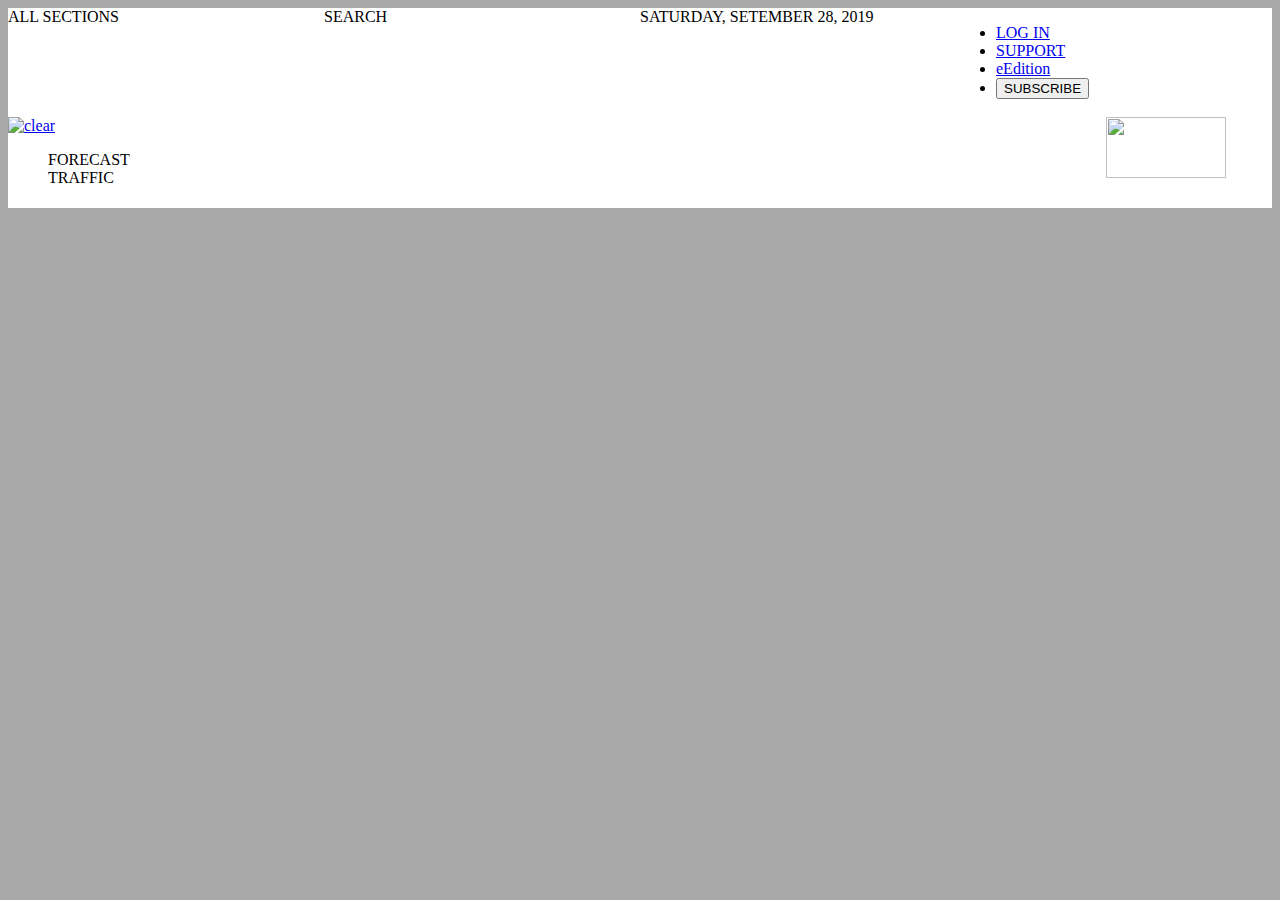
==== index.html @ 0737d084 "added header" ====
<!DOCTYPE html>
<html>
  <head>
    <link rel="stylesheet" href="docs/trib.css">
    <title>
      StarTribune.com: News, weather, sports from Minneapolis, St. Paul and Minnesota
    </title>
  </head>
  <body>
    <header>
      <div class="main_dropdown">
        ALL SECTIONS
        <div class="main_cntnt">
        </div>
      </div>
      <div class="search">
        SEARCH
      </div>
      <div class="date"> SATURDAY, SETEMBER 28, 2019</div>
      <div class="login-menu">
        <ul>
          <li><a href="https://auth.startribune.com/saml/module.php/core/loginuserpass.php?AuthState=_46382da7d12ff20a2f6ca9ea6a25956b2e34f6e2d6%3Ahttps%3A%2F%2Fauth.startribune.com%2Fsaml%2Fsaml2%2Fidp%2FSSOService.php%3Fspentityid%3Dhttps%253A%252F%252Fwww.startribune.com%252Flogin%26cookieTime%3D1569705324">LOG IN</a></li>
          <li><a href="http://www.startribune.com/feedback/">SUPPORT</a></li>
          <li><a href="http://www.startribune.com/eedition/">eEdition</a></li>
          <li><button type="button" name="button">SUBSCRIBE</button></li>
        </ul>
      </div>
      <div class="weather">
        <a href="http://www.startribune.com/weather/">
          <img src="http://di.stimg.co/weather_clear.png" alt="clear">
        </a>
        <ul>
          <li>FORECAST</li>
          <li>TRAFFIC</li>
        </ul>
      </div>
      <div class="banner">
        <a class="logo_link" href="http://www.startribune.com/">
        Star Tribune </a>
      </div>
      <div class="ad_link">
        <a href="http://googleads.g.doubleclick.net/pcs/click?xai=[base64]&amp;sig=Cg0ArKJSzPcwLQS6f0P5&amp;adurl=http://offers.startribune.com/subscribe/signup/&amp;nm=7&amp;nx=73&amp;ny=-11&amp;mb=2&amp;clkt=150">
           <img src="https://tpc.googlesyndication.com/simgad/15814933817233087202" border="0" width="120" height="61" alt="" class="img_ad"></a>
      </div>
      <nav>
      </nav>
    </header>
    <section class="left">

    </section>
    <article class="headline">

    </article>
    <section class="right">

    </section>
    <footer></footer>

  </body>
</html>
---- docs/trib.css ----
body {
  display: grid;
  grid-template-columns: 1fr 1fr 1fr;
  background-color: darkgray;
}
header {
  background-color: white;
  grid-column: 1/4;
  display: grid;
  grid-template-columns: 1fr 1fr 1fr 1fr;
  height: 200px;
}

.banner {
  position: relative;
  grid-column: 2/4;
}
.banner .logo_link {
  position: absolute;
  left: 90px;
  width: 450px;
  height: 66px;
  background-position: center;
  color: transparent;
  display: block;
  background-size: cover;
  background-image: url(https://upload.wikimedia.org/wikipedia/commons/5/5d/Star_Tribune_Logo.svg);
}
.ad_link {
  position: relative;
  grid-column-start: 4;
}

.ad_link a {
  position: absolute;
  left: 150px;
}

.weather {
  position: relative;
  grid-column-start: 1;
  grid-column-end: 1;
}

.weather img {
  height: 60px;
}

.weather ul {
  list-style: none;
}
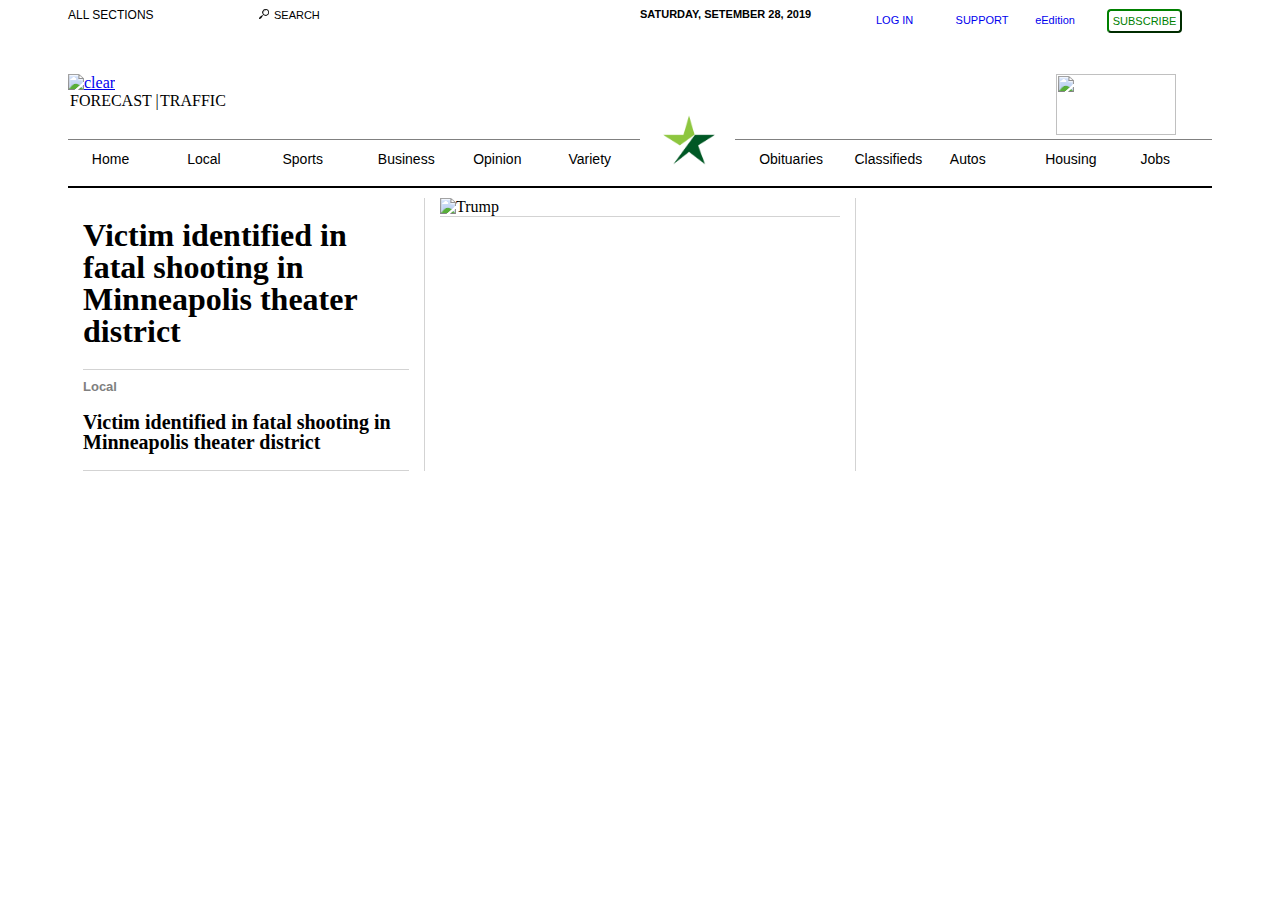
==== commit 797eebb9: "commiting current state of index.html and trib.css" ====
--- a/index.html
+++ b/index.html
@@ -9,15 +9,34 @@
   <body>
     <header>
       <div class="main_dropdown">
-        ALL SECTIONS
+         ALL SECTIONS
         <div class="main_cntnt">
+          RECENTLY VISITED
+          <ul>
+            <li><a href="#">Support</a></li>
+            <li><a href="#">EEditon</a></li>
+            <li><a href="#">Weather</a></li>
+            <li><a href="http://www.startribune.com/">Home</a></li>
+            <li><a href="http://www.startribune.com/local/">Local</a></li>
+            <li><a href="http://www.startribune.com/sports/">Sports</a></li>
+            <li><a href="http://www.startribune.com/business/">Business</a></li>
+            <li><a href="http://www.startribune.com/opinion/">Opinion</a></li>
+            <li><a href="http://www.startribune.com/variety/">Variety</a></li>
+            <li><a href="#">Politics</a></li>
+            <li><a href="#">Nation</a></li>
+            <li><a href="#">World</a></li>
+            <li><a href="#">Science</a></li>
+            <li><a href="#">Weather</a></li>
+            <li><a href="#">Traffic</a></li>
+          </ul>
+
         </div>
       </div>
       <div class="search">
-        SEARCH
+        <p><img src="docs/glass.png" alt="spyglass">SEARCH</p>
       </div>
       <div class="date"> SATURDAY, SETEMBER 28, 2019</div>
-      <div class="login-menu">
+      <div class="login_menu">
         <ul>
           <li><a href="https://auth.startribune.com/saml/module.php/core/loginuserpass.php?AuthState=_46382da7d12ff20a2f6ca9ea6a25956b2e34f6e2d6%3Ahttps%3A%2F%2Fauth.startribune.com%2Fsaml%2Fsaml2%2Fidp%2FSSOService.php%3Fspentityid%3Dhttps%253A%252F%252Fwww.startribune.com%252Flogin%26cookieTime%3D1569705324">LOG IN</a></li>
           <li><a href="http://www.startribune.com/feedback/">SUPPORT</a></li>
@@ -30,8 +49,8 @@
           <img src="http://di.stimg.co/weather_clear.png" alt="clear">
         </a>
         <ul>
-          <li>FORECAST</li>
-          <li>TRAFFIC</li>
+          <li>FORECAST |</li>
+          <li> TRAFFIC</li>
         </ul>
       </div>
       <div class="banner">
@@ -43,16 +62,35 @@
            <img src="https://tpc.googlesyndication.com/simgad/15814933817233087202" border="0" width="120" height="61" alt="" class="img_ad"></a>
       </div>
       <nav>
+        <div class="nav_elem"> <a href="http://www.startribune.com/">Home</a></div>
+        <div class="nav_elem"><a href="http://www.startribune.com/local/">Local</a></div>
+        <div class="nav_elem"><a href="http://www.startribune.com/sports/">Sports</a></div>
+        <div class="nav_elem"><a href="http://www.startribune.com/business/">Business</a></div>
+        <div class="nav_elem"><a href="http://www.startribune.com/opinion/">Opinion</a></div>
+        <div class="nav_elem"><a href="http://www.startribune.com/variety/">Variety</a></div>
+        <div class="nav_img"><img src="docs/31Xmvr6VK8L.png" alt="star"></div>
+        <div class="nav_elem"><a href="http://www.startribune.com/obituaries/">Obituaries</a></div>
+        <div class="nav_elem"><a href="http://www.startribune.com/classifieds/">Classifieds</a></div>
+        <div class="nav_elem"><a href="http://www.startribune.com/autos/">Autos</a></div>
+        <div class="nav_elem"><a href="http://www.startribune.com/housing/">Housing</a></div>
+        <div class="nav_elem"><a href="http://www.startribune.com/jobs/">Jobs</a></div>
       </nav>
     </header>
     <section class="left">
-
+      <article>
+        <h1> <a href="http://www.startribune.com/no-arrests-men-found-shot-dead-in-minneapolis-theater-district-st-paul/561697072/">Victim identified in fatal shooting in Minneapolis theater district</a> </h1>
+      </article>
+      <article>
+        <div class="location"> <a href="http://www.startribune.com/local/">Local</a> </div>
+        <h3> <a href="http://www.startribune.com/no-arrests-men-found-shot-dead-in-minneapolis-theater-district-st-paul/561697072/">Victim identified in fatal shooting in Minneapolis theater district</a> </h1>
+      </article>
     </section>
-    <article class="headline">
-
-    </article>
+    <section class="center">
+      <article class="headline">
+        <img src="http://stmedia.stimg.co/TRUMP_42539751.JPG?h=244&w=396&fit=crop&bg=999&crop=faces" alt="Trump">
+      </article>
+    </section>
     <section class="right">
-
     </section>
     <footer></footer>
 
--- a/docs/trib.css
+++ b/docs/trib.css
@@ -1,15 +1,121 @@
 
 body {
   display: grid;
-  grid-template-columns: 1fr 1fr 1fr;
-  background-color: darkgray;
+  grid-template-columns: minmax(0, 60px) minmax(0, 1fr) minmax(430px, 1fr) minmax(0, 1fr) minmax(0, 60px) ;
+  background-color: white;
 }
 header {
   background-color: white;
-  grid-column: 1/4;
+  grid-column: 2/5;
   display: grid;
   grid-template-columns: 1fr 1fr 1fr 1fr;
-  height: 200px;
+  height: 180px;
+}
+
+.main_dropdown {
+  position: relative;
+  font-family: "Benton Sans",Helvetica,Arial,sans-serif;
+  font-size: 12px;
+  width: 100px;
+  height: 20px;
+}
+
+.main_cntnt {
+  display: none;
+  position: absolute;
+  color: black;
+  width: 150px;
+  z-index: 1;
+}
+
+.main_cntnt ul {
+  display: grid;
+  grid-template-columns: 1fr;
+  list-style-type: none;
+  padding: 0px 5px;
+  margin: 5px 0px;
+}
+
+.main_cntnt li a {
+  display: block;
+  text-decoration: none;
+  color: black;
+  font-family: "Benton Sans",Helvetica,Arial,sans-serif;
+  font-size: 15px;
+  padding: 5px 0px;
+  margin: 0px 0px;
+}
+
+.main_cntnt li a:hover {
+  background-color: limegreen;
+  color: white;
+}
+
+.main_dropdown:hover {
+  position: relative;
+  color: gray;
+}
+
+.main_dropdown:hover .main_cntnt{
+  display: block;
+  background-color: white;
+  position: relative;
+}
+
+.search {
+  position: relative;
+  font-size: 11px;
+  font-family: "Benton Sans",Helvetica,Arial,sans-serif;
+}
+
+.search p {
+  position: absolute;
+  left: -100px;
+  top: -10px;
+}
+
+.search img {
+  height: 10px;
+  margin: 0px 5px;
+}
+
+.date {
+  font-family: "Benton Sans",Helvetica,Arial,sans-serif;
+  font-size: 11px;
+  font-weight: bold;
+}
+.login_menu {
+  position: relative;
+}
+.login_menu ul {
+  position: absolute;
+  top: -10px;
+  left: -100px;
+  display: grid;
+  grid-template-columns: 1fr 1fr 1fr 1fr;
+  list-style-type: none;
+}
+.login_menu li a {
+  display: block;
+  width: 38px;
+  text-decoration: none;
+  font-family: "Benton Sans",Helvetica,Arial,sans-serif;
+  font-size: 11px;
+  margin: 0px 10px;
+}
+
+.login_menu button {
+  background-color: white;
+  border-color: green;
+  color: green;
+  padding: 4px 4px;
+  text-align: center;
+  text-decoration: none;
+  display: block;
+  font-size: 11px;
+  margin: -5px 2px;
+  cursor: pointer;
+  border-radius: 4px;
 }
 
 .banner {
@@ -27,15 +133,6 @@
   background-size: cover;
   background-image: url(https://upload.wikimedia.org/wikipedia/commons/5/5d/Star_Tribune_Logo.svg);
 }
-.ad_link {
-  position: relative;
-  grid-column-start: 4;
-}
-
-.ad_link a {
-  position: absolute;
-  left: 150px;
-}
 
 .weather {
   position: relative;
@@ -44,9 +141,129 @@
 }
 
 .weather img {
-  height: 60px;
+  height: 50px;
 }
 
 .weather ul {
-  list-style: none;
-}
+  margin-top: 0px;
+  position: absolute;
+  left: -38px;
+  display: grid;
+  grid-template-columns: 1fr 1fr 1fr 1fr;
+  list-style-type: none;
+}
+.weather li {
+  display: block;
+  width: 90px;
+}
+
+.ad_link {
+  position: relative;
+}
+
+.ad_link a {
+  position: absolute;
+  display: block;
+  left: 130px;
+}
+
+nav {
+  position: relative;
+  grid-column: 1/5;
+  display: grid;
+  grid-template-columns:  1fr 1fr 1fr 1fr 1fr 1fr 1fr 1fr 1fr 1fr 1fr 1fr;
+
+}
+
+nav .nav_elem {
+  border-top: gray solid 1px;
+  border-bottom: black solid 2px;
+  position: relative;
+  vertical-align: bottom;
+  font-family: "Benton Sans",Helvetica,Arial,sans-serif;
+  font-size: 14px;
+  display: block;
+}
+
+nav .nav_elem a {
+  color: black;
+  position: absolute;
+  top:25%;
+  left: 25%;
+  text-decoration: none;
+}
+
+nav .nav_img {
+  border-bottom: black solid 2px;
+}
+
+nav .nav_img img{
+  color: black;
+  position: absolute;
+  top:-25px;
+  left: 52%;
+  height: 52px;
+}
+
+.left {
+  margin-top: 10px;
+  grid-column-start: 2;
+  background-color: white;
+  border-right: lightgray solid 1px;
+}
+
+.center {
+  margin-top: 10px;
+  grid-column-start: 3;
+  background-color: white;
+}
+
+.right {
+  margin-top: 10px;
+  grid-column-start: 4;
+  background-color: white;
+  border-left: lightgray solid 1px;
+}
+
+article {
+  border-bottom: lightgray solid 1px;
+  margin: 0px 15px;
+}
+
+article h1 a {
+  display: block;
+  color: black;
+  text-decoration: none;
+  font-style: normal;
+  font-weight: bold;
+  font-family: "Whitman Display Condensed Bold",Georgia,Times,serif;
+  font-size: 32px;
+  line-height: 100%;
+}
+
+article a {
+  text-decoration: none;
+}
+
+article h3 a {
+  display: block;
+  color: black;
+  font-style: normal;
+  font-weight: bold;
+  font-family: "Whitman Display Condensed Bold",Georgia,Times,serif;
+  font-size: 20px;
+  line-height: 100%;
+}
+
+article .location a {
+  display: block;
+  color: gray;
+  font-style: normal;
+  font-weight: bold;
+  font-family: "Benton Sans",Helvetica,Arial,sans-serif;
+  font-size: 13px;
+  line-height: 100%;
+  margin-top: 10px;
+  margin-bottom: 0px;
+  padding-bottom: 0px;
+}
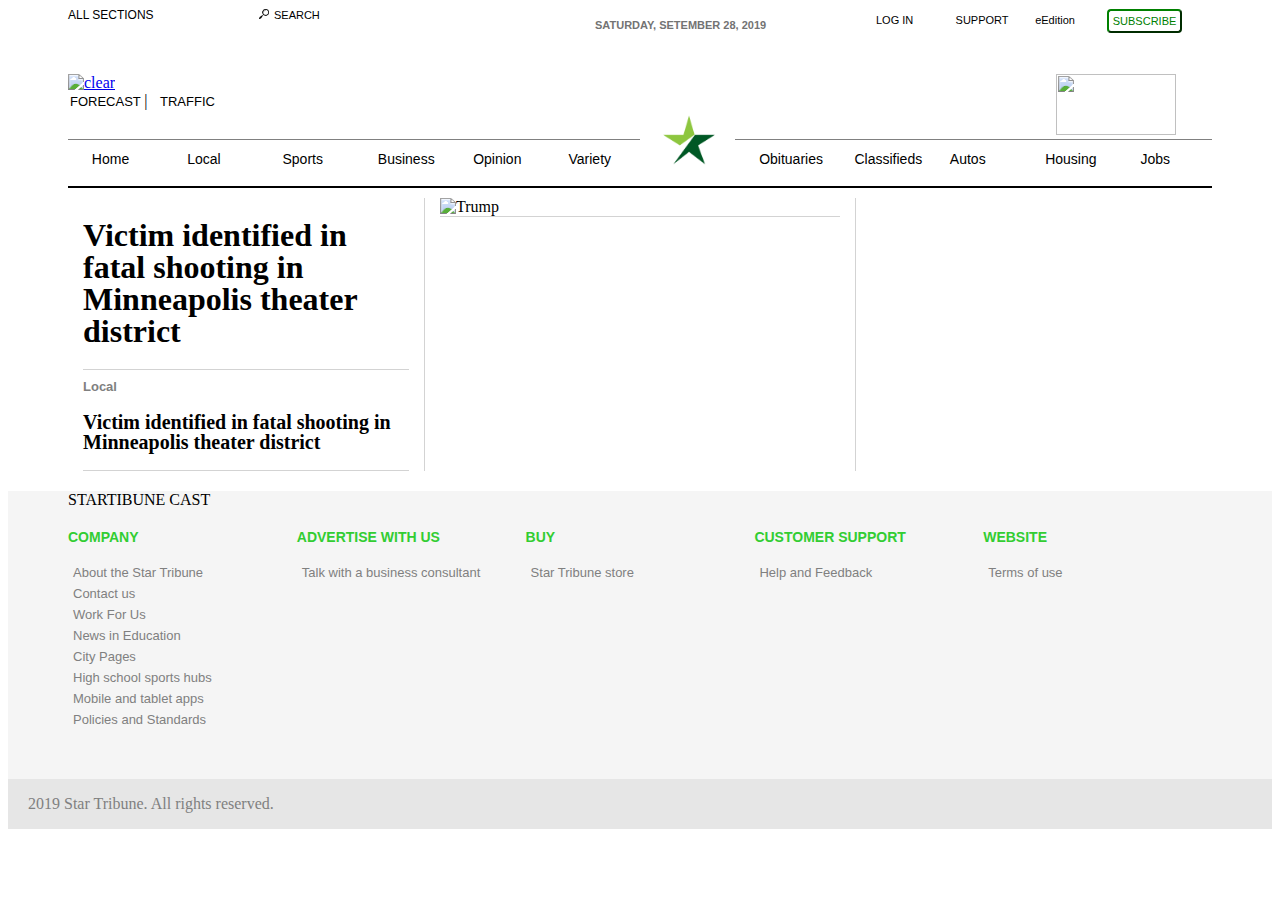
==== commit 5d4aa49d: "uploading changes to index.html and trib.css" ====
--- a/index.html
+++ b/index.html
@@ -35,7 +35,7 @@
       <div class="search">
         <p><img src="docs/glass.png" alt="spyglass">SEARCH</p>
       </div>
-      <div class="date"> SATURDAY, SETEMBER 28, 2019</div>
+      <div class="date"> <p>SATURDAY, SETEMBER 28, 2019</p> </div>
       <div class="login_menu">
         <ul>
           <li><a href="https://auth.startribune.com/saml/module.php/core/loginuserpass.php?AuthState=_46382da7d12ff20a2f6ca9ea6a25956b2e34f6e2d6%3Ahttps%3A%2F%2Fauth.startribune.com%2Fsaml%2Fsaml2%2Fidp%2FSSOService.php%3Fspentityid%3Dhttps%253A%252F%252Fwww.startribune.com%252Flogin%26cookieTime%3D1569705324">LOG IN</a></li>
@@ -49,8 +49,8 @@
           <img src="http://di.stimg.co/weather_clear.png" alt="clear">
         </a>
         <ul>
-          <li>FORECAST |</li>
-          <li> TRAFFIC</li>
+          <li> <a href="http://www.startribune.com/weather/"> FORECAST </a> |</li>
+          <li> <a href="http://www.startribune.com/local/traffic/">TRAFFIC</a></li>
         </ul>
       </div>
       <div class="banner">
@@ -92,7 +92,48 @@
     </section>
     <section class="right">
     </section>
-    <footer></footer>
+    <footer>
+      <div class="foot_head">
+        STARTIBUNE CAST
+      </div>
+      <div class="foot_wrap">
+        <div class="foot_elem">COMPANY
+          <ul>
+            <li><a href="http://www.startribune.com/about/">About the Star Tribune</a></li>
+            <li><a href="http://www.startribune.com/contactus/">Contact us</a></li>
+            <li><a href="http://www.startribunecompany.com/work-for-us/">Work For Us</a></li>
+            <li><a href="http://www.startribune.com/newspapersineducation/">News in Education</a></li>
+            <li><a href="http://www.citypages.com/">City Pages</a></li>
+            <li><a href="http://www.startribune.com/sports/preps/">High school sports hubs</a></li>
+            <li><a href="http://www.startribune.com/NewsApps/">Mobile and tablet apps</a></li>
+            <li><a href="http://www.startribune.com/policies-and-standards/">Policies and Standards</a></li>
+          </ul>
+        </div>
+        <div class="foot_elem">ADVERTISE WITH US
+          <ul>
+            <li><a href="http://www.startribune.com/businessconsultant/">Talk with a business consultant</a></li>
+          </ul>
+        </div>
+        <div class="foot_elem">BUY
+          <ul>
+            <li><a href="http://www.startribune.com/store/">Star Tribune store</a></li>
+          </ul>
+        </div>
+        <div class="foot_elem">CUSTOMER SUPPORT
+          <ul>
+            <li><a href="http://www.startribune.com/feedback/">Help and Feedback</a></li>
+          </ul>
+        </div>
+        <div class="foot_elem">WEBSITE
+          <ul>
+            <li><a href="http://www.startribune.com/termsofuse/">Terms of use</a></li>
+          </ul>
+        </div>
+      </div>
+      <div class="copyright">
+        <p> 2019 Star Tribune. All rights reserved. </p>
+      </div>
+    </footer>
 
   </body>
 </html>
--- a/docs/trib.css
+++ b/docs/trib.css
@@ -10,6 +10,7 @@
   display: grid;
   grid-template-columns: 1fr 1fr 1fr 1fr;
   height: 180px;
+  position: relative;
 }
 
 .main_dropdown {
@@ -80,10 +81,18 @@
 }
 
 .date {
+  position: relative;
   font-family: "Benton Sans",Helvetica,Arial,sans-serif;
   font-size: 11px;
   font-weight: bold;
-}
+  color: #737373;
+}
+
+.date p {
+  position: absolute;
+  left: -45px;
+}
+
 .login_menu {
   position: relative;
 }
@@ -102,6 +111,7 @@
   font-family: "Benton Sans",Helvetica,Arial,sans-serif;
   font-size: 11px;
   margin: 0px 10px;
+  color: black;
 }
 
 .login_menu button {
@@ -153,8 +163,16 @@
   list-style-type: none;
 }
 .weather li {
+  margin: 0px 0px;
   display: block;
   width: 90px;
+}
+
+.weather li a {
+  font-family: "Benton Sans",Helvetica,Arial,sans-serif;
+  text-decoration: none;
+  color: black;
+  font-size: 13px;
 }
 
 .ad_link {
@@ -183,6 +201,10 @@
   font-family: "Benton Sans",Helvetica,Arial,sans-serif;
   font-size: 14px;
   display: block;
+}
+
+nav .nav_elem:hover {
+  background-color: lightgray;
 }
 
 nav .nav_elem a {
@@ -267,3 +289,65 @@
   margin-bottom: 0px;
   padding-bottom: 0px;
 }
+
+footer {
+  margin-top: 20px;
+  grid-column: 1/6;
+  background-color: whitesmoke;
+  display: grid;
+  grid-template-columns: minmax(0, 60px) minmax(0, 1fr) minmax(430px, 1fr) minmax(0, 1fr) minmax(0, 60px) ;
+}
+
+footer .foot_head {
+  grid-column: 2/5;
+}
+
+footer .foot_wrap {
+  margin-top: 20px;
+  position: relative;
+  grid-column: 2/5;
+  background-color: whitesmoke;
+  display: grid;
+  grid-template-columns: minmax(0, 1fr) minmax(0, 1fr) minmax(0, 1fr) minmax(0, 1fr) minmax(0, 1fr);
+}
+
+footer .foot_wrap .foot_elem {
+  position: relative;
+  vertical-align: bottom;
+  font-family: "Benton Sans",Helvetica,Arial,sans-serif;
+  font-size: 14px;
+  color: limegreen;
+  font-weight: bold;
+  display: block;
+  height: 250px;
+}
+
+footer .foot_elem ul {
+  position: absolute;
+  left: -40px;
+  list-style-type: none;
+}
+
+footer .foot_elem li {
+  margin: 5px 5px;
+}
+
+footer .foot_elem a {
+  text-decoration: none;
+  color: gray;
+  font-size: 13px;
+  font-weight: normal;
+}
+
+footer .copyright {
+  position: relative;
+  grid-column: 1/6;
+  background-color: #e6e6e6;
+  color: gray;
+  height: 50px;
+}
+
+footer .copyright p {
+  position: absolute;
+  left: 20px;
+}
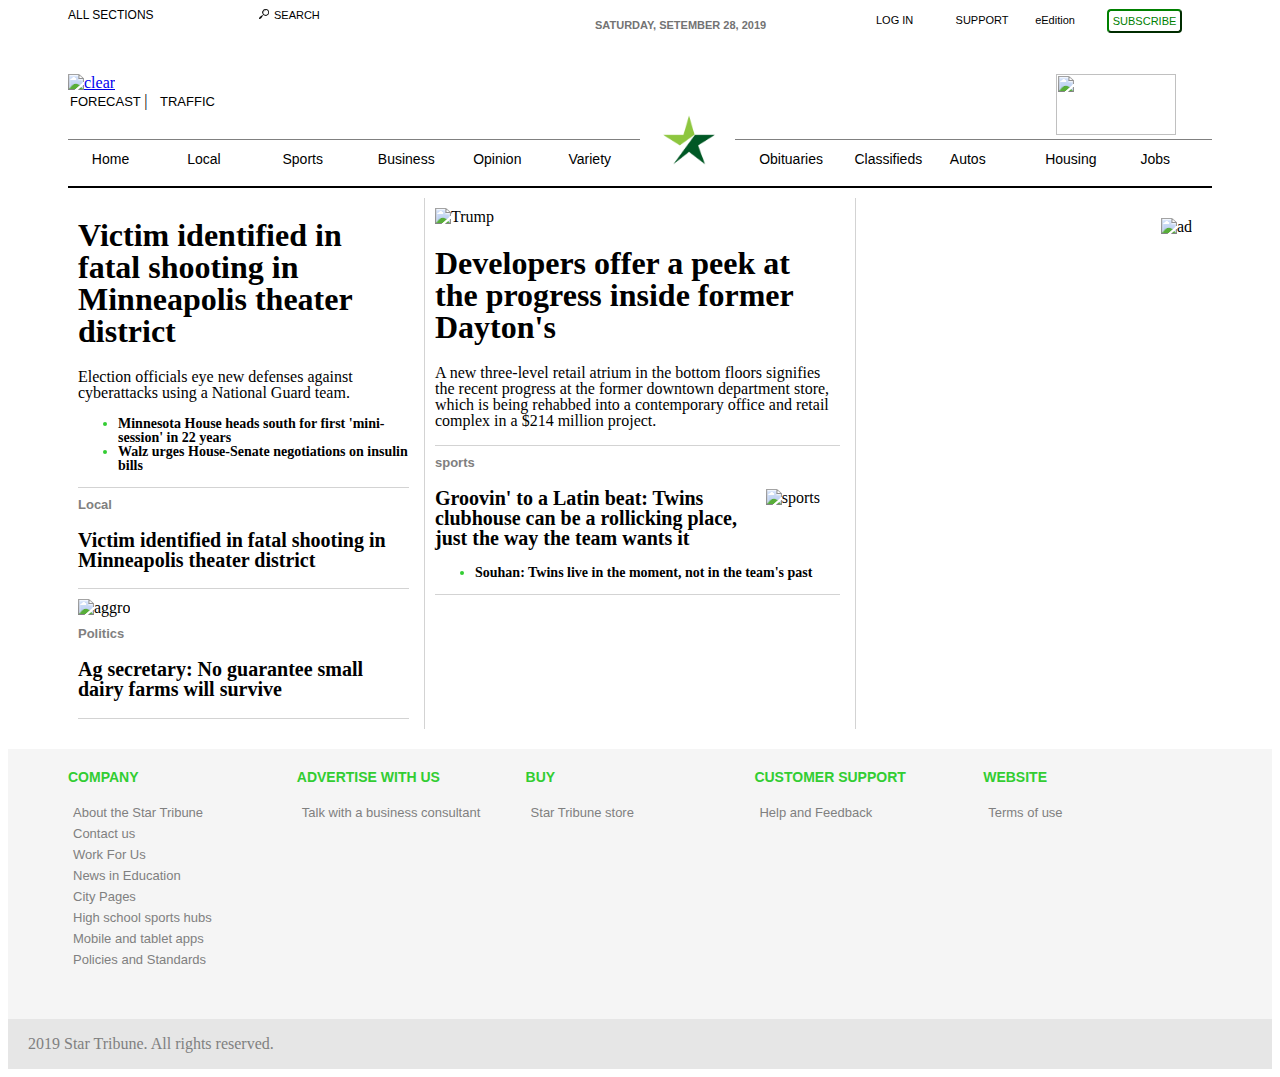
==== commit 10f465fa: "final site" ====
--- a/index.html
+++ b/index.html
@@ -13,21 +13,21 @@
         <div class="main_cntnt">
           RECENTLY VISITED
           <ul>
-            <li><a href="#">Support</a></li>
-            <li><a href="#">EEditon</a></li>
-            <li><a href="#">Weather</a></li>
+            <li><a href="http://www.startribune.com/feedback/">Support</a></li>
+            <li><a href="http://www.startribune.com/eedition/">EEditon</a></li>
+            <li><a href="http://www.startribune.com/weather/">Weather</a></li>
             <li><a href="http://www.startribune.com/">Home</a></li>
             <li><a href="http://www.startribune.com/local/">Local</a></li>
             <li><a href="http://www.startribune.com/sports/">Sports</a></li>
             <li><a href="http://www.startribune.com/business/">Business</a></li>
             <li><a href="http://www.startribune.com/opinion/">Opinion</a></li>
             <li><a href="http://www.startribune.com/variety/">Variety</a></li>
-            <li><a href="#">Politics</a></li>
-            <li><a href="#">Nation</a></li>
-            <li><a href="#">World</a></li>
-            <li><a href="#">Science</a></li>
-            <li><a href="#">Weather</a></li>
-            <li><a href="#">Traffic</a></li>
+            <li><a href="http://www.startribune.com/variety/">Politics</a></li>
+            <li><a href="http://www.startribune.com/variety/">Nation</a></li>
+            <li><a href="http://www.startribune.com/variety/">World</a></li>
+            <li><a href="http://www.startribune.com/variety/">Science</a></li>
+            <li><a href="http://www.startribune.com/variety/">Weather</a></li>
+            <li><a href="http://www.startribune.com/variety/">Traffic</a></li>
           </ul>
 
         </div>
@@ -79,22 +79,43 @@
     <section class="left">
       <article>
         <h1> <a href="http://www.startribune.com/no-arrests-men-found-shot-dead-in-minneapolis-theater-district-st-paul/561697072/">Victim identified in fatal shooting in Minneapolis theater district</a> </h1>
+        <p>Election officials eye new defenses against cyberattacks using a National Guard team.</p>
+        <ul>
+          <li> <a href="http://www.startribune.com/minnesota-house-heads-south-for-first-mini-session-in-22-years/561910642/">Minnesota House heads south for first 'mini-session' in 22 years</a> </li>
+          <li> <a href=" http://www.startribune.com/walz-urges-house-senate-negotiations-on-insulin-bills/561890502/"> Walz urges House-Senate negotiations on insulin bills</a> </li>
+        </ul>
       </article>
       <article>
         <div class="location"> <a href="http://www.startribune.com/local/">Local</a> </div>
         <h3> <a href="http://www.startribune.com/no-arrests-men-found-shot-dead-in-minneapolis-theater-district-st-paul/561697072/">Victim identified in fatal shooting in Minneapolis theater district</a> </h1>
       </article>
+      <article>
+        <img src="http://stmedia.stimg.co/1569949490_10021903+1perdue100219.jpg?h=133&w=212&fit=crop&bg=999&crop=faces" alt="aggro">
+        <div class="location"> <a href="#">Politics</a></div>
+        <h3> <a href="http://www.startribune.com/trump-farm-secretary-blames-china-for-trade-wars/561869562/">Ag secretary: No guarantee small dairy farms will survive</a> </h3>
+
+      </article>
     </section>
     <section class="center">
       <article class="headline">
         <img src="http://stmedia.stimg.co/TRUMP_42539751.JPG?h=244&w=396&fit=crop&bg=999&crop=faces" alt="Trump">
+         <h1> <a href="http://www.startribune.com/dayton-s-developers-say-they-be-been-working-working-working/561890202/"> Developers offer a peek at the progress inside former Dayton's </a> </h1>
+         <p>A new three-level retail atrium in the bottom floors signifies the recent progress at the former downtown department store, which is being rehabbed into a contemporary office and retail complex in a $214 million project.</p>
+      </article>
+      <article>
+        <div class="location"> <a href="http://www.startribune.com/sports/">sports</a> </div>
+        <img id="right" src="http://stmedia.stimg.co/ows_156998083721112.jpg?h=91&w=145&fit=crop&bg=999&crop=faces" alt="sports">
+        <h3> <a href="http://www.startribune.com/the-latin-influence-twins-clubhouse-can-be-a-rollicking-place-and-that-s-just-the-way-the-team-wants-it/561926622/">Groovin' to a Latin beat: Twins clubhouse can be a rollicking place, just the way the team wants it</a> </h3>
+        <ul>
+          <li> <a href="http://www.startribune.com/twins-live-in-the-moment-and-not-in-the-team-s-past/561928112/"> Souhan: Twins live in the moment, not in the team's past</a> </li>
+        </ul>
       </article>
     </section>
     <section class="right">
+      <img id ="ad" src="https://tpc.googlesyndication.com/simgad/155172440830027876" alt="ad">
     </section>
     <footer>
       <div class="foot_head">
-        STARTIBUNE CAST
       </div>
       <div class="foot_wrap">
         <div class="foot_elem">COMPANY
--- a/docs/trib.css
+++ b/docs/trib.css
@@ -247,9 +247,20 @@
   border-left: lightgray solid 1px;
 }
 
+#right {
+ float: right;
+ padding: 20px 20px 20px 0;
+}
+
+#ad {
+ float: right;
+ padding: 20px 20px 20px 0;
+}
+
 article {
   border-bottom: lightgray solid 1px;
-  margin: 0px 15px;
+  margin: 10px 15px;
+  margin-left: 10px;
 }
 
 article h1 a {
@@ -276,6 +287,34 @@
   font-size: 20px;
   line-height: 100%;
 }
+
+article p {
+  display: block;
+  color: black;
+  font-style: normal;
+  font-family: "Whitman Display Condensed Bold",Georgia,Times,serif;
+  font-size: 16px;
+  line-height: 100%;
+}
+
+article ul {
+  color: limegreen;
+  font-style: normal;
+  font-weight: bold;
+  font-family: "Whitman Display Condensed Bold",Georgia,Times,serif;
+  font-size: 14px;
+  line-height: 100%;
+}
+
+article li a {
+  color: black;
+  /* font-style: normal;
+  font-weight: bold;
+  font-family: "Whitman Display Condensed Bold",Georgia,Times,serif;
+  font-size: 20px;
+  line-height: 100%; */
+}
+
 
 article .location a {
   display: block;
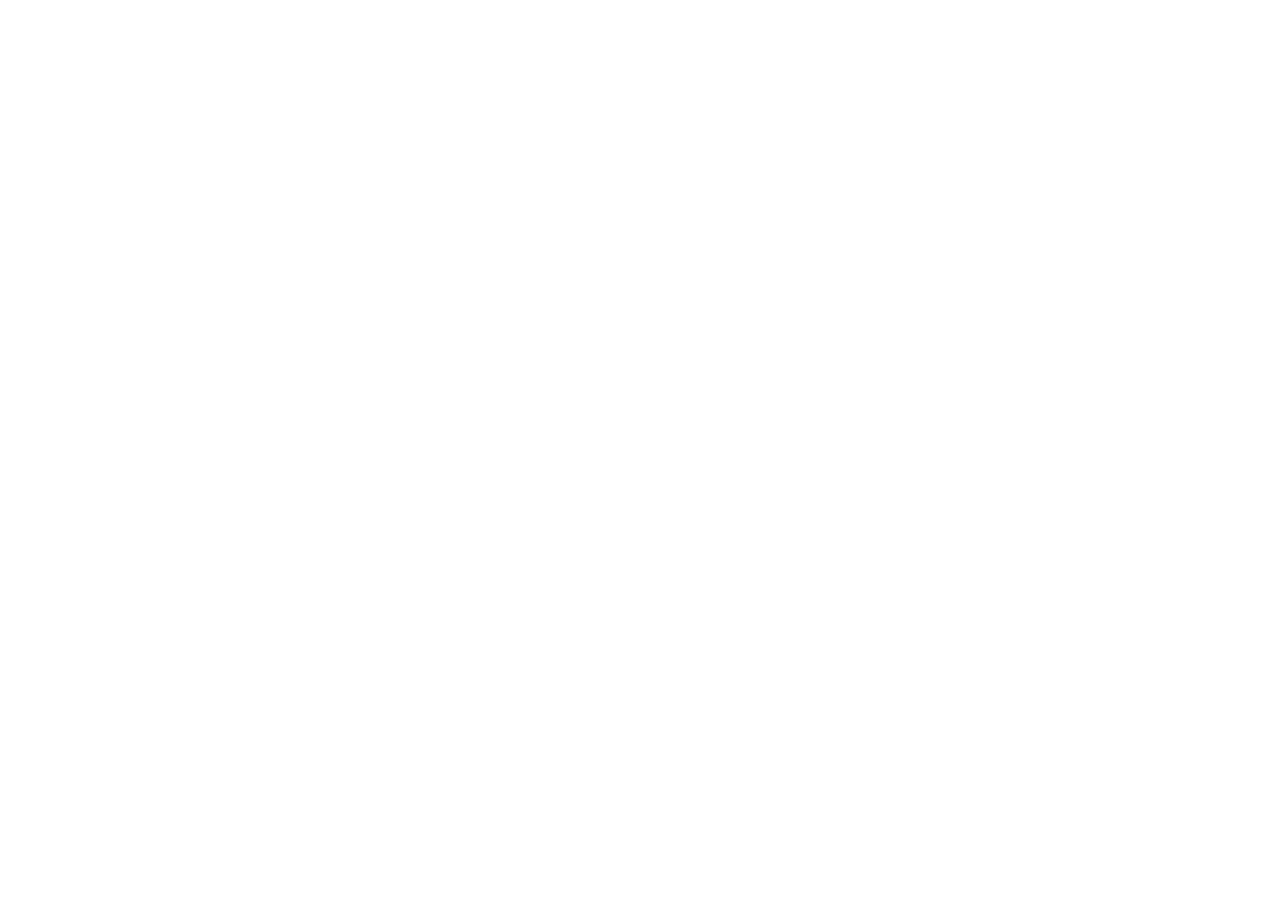
==== commit dbeaef39: "moved and renamed old index, added base files for project 3" ====
--- a/index.html
+++ b/index.html
@@ -1,160 +1,10 @@
 <!DOCTYPE html>
 <html>
   <head>
-    <link rel="stylesheet" href="docs/trib.css">
-    <title>
-      StarTribune.com: News, weather, sports from Minneapolis, St. Paul and Minnesota
-    </title>
+    <title>Password Generator</title>
+    <link rel="stylesheet" href="docs/pass.css">
+    <script type="text/javascript" src="docs/pass.js"></script>
   </head>
   <body>
-    <header>
-      <div class="main_dropdown">
-         ALL SECTIONS
-        <div class="main_cntnt">
-          RECENTLY VISITED
-          <ul>
-            <li><a href="http://www.startribune.com/feedback/">Support</a></li>
-            <li><a href="http://www.startribune.com/eedition/">EEditon</a></li>
-            <li><a href="http://www.startribune.com/weather/">Weather</a></li>
-            <li><a href="http://www.startribune.com/">Home</a></li>
-            <li><a href="http://www.startribune.com/local/">Local</a></li>
-            <li><a href="http://www.startribune.com/sports/">Sports</a></li>
-            <li><a href="http://www.startribune.com/business/">Business</a></li>
-            <li><a href="http://www.startribune.com/opinion/">Opinion</a></li>
-            <li><a href="http://www.startribune.com/variety/">Variety</a></li>
-            <li><a href="http://www.startribune.com/variety/">Politics</a></li>
-            <li><a href="http://www.startribune.com/variety/">Nation</a></li>
-            <li><a href="http://www.startribune.com/variety/">World</a></li>
-            <li><a href="http://www.startribune.com/variety/">Science</a></li>
-            <li><a href="http://www.startribune.com/variety/">Weather</a></li>
-            <li><a href="http://www.startribune.com/variety/">Traffic</a></li>
-          </ul>
-
-        </div>
-      </div>
-      <div class="search">
-        <p><img src="docs/glass.png" alt="spyglass">SEARCH</p>
-      </div>
-      <div class="date"> <p>SATURDAY, SETEMBER 28, 2019</p> </div>
-      <div class="login_menu">
-        <ul>
-          <li><a href="https://auth.startribune.com/saml/module.php/core/loginuserpass.php?AuthState=_46382da7d12ff20a2f6ca9ea6a25956b2e34f6e2d6%3Ahttps%3A%2F%2Fauth.startribune.com%2Fsaml%2Fsaml2%2Fidp%2FSSOService.php%3Fspentityid%3Dhttps%253A%252F%252Fwww.startribune.com%252Flogin%26cookieTime%3D1569705324">LOG IN</a></li>
-          <li><a href="http://www.startribune.com/feedback/">SUPPORT</a></li>
-          <li><a href="http://www.startribune.com/eedition/">eEdition</a></li>
-          <li><button type="button" name="button">SUBSCRIBE</button></li>
-        </ul>
-      </div>
-      <div class="weather">
-        <a href="http://www.startribune.com/weather/">
-          <img src="http://di.stimg.co/weather_clear.png" alt="clear">
-        </a>
-        <ul>
-          <li> <a href="http://www.startribune.com/weather/"> FORECAST </a> |</li>
-          <li> <a href="http://www.startribune.com/local/traffic/">TRAFFIC</a></li>
-        </ul>
-      </div>
-      <div class="banner">
-        <a class="logo_link" href="http://www.startribune.com/">
-        Star Tribune </a>
-      </div>
-      <div class="ad_link">
-        <a href="http://googleads.g.doubleclick.net/pcs/click?xai=[base64]&amp;sig=Cg0ArKJSzPcwLQS6f0P5&amp;adurl=http://offers.startribune.com/subscribe/signup/&amp;nm=7&amp;nx=73&amp;ny=-11&amp;mb=2&amp;clkt=150">
-           <img src="https://tpc.googlesyndication.com/simgad/15814933817233087202" border="0" width="120" height="61" alt="" class="img_ad"></a>
-      </div>
-      <nav>
-        <div class="nav_elem"> <a href="http://www.startribune.com/">Home</a></div>
-        <div class="nav_elem"><a href="http://www.startribune.com/local/">Local</a></div>
-        <div class="nav_elem"><a href="http://www.startribune.com/sports/">Sports</a></div>
-        <div class="nav_elem"><a href="http://www.startribune.com/business/">Business</a></div>
-        <div class="nav_elem"><a href="http://www.startribune.com/opinion/">Opinion</a></div>
-        <div class="nav_elem"><a href="http://www.startribune.com/variety/">Variety</a></div>
-        <div class="nav_img"><img src="docs/31Xmvr6VK8L.png" alt="star"></div>
-        <div class="nav_elem"><a href="http://www.startribune.com/obituaries/">Obituaries</a></div>
-        <div class="nav_elem"><a href="http://www.startribune.com/classifieds/">Classifieds</a></div>
-        <div class="nav_elem"><a href="http://www.startribune.com/autos/">Autos</a></div>
-        <div class="nav_elem"><a href="http://www.startribune.com/housing/">Housing</a></div>
-        <div class="nav_elem"><a href="http://www.startribune.com/jobs/">Jobs</a></div>
-      </nav>
-    </header>
-    <section class="left">
-      <article>
-        <h1> <a href="http://www.startribune.com/no-arrests-men-found-shot-dead-in-minneapolis-theater-district-st-paul/561697072/">Victim identified in fatal shooting in Minneapolis theater district</a> </h1>
-        <p>Election officials eye new defenses against cyberattacks using a National Guard team.</p>
-        <ul>
-          <li> <a href="http://www.startribune.com/minnesota-house-heads-south-for-first-mini-session-in-22-years/561910642/">Minnesota House heads south for first 'mini-session' in 22 years</a> </li>
-          <li> <a href=" http://www.startribune.com/walz-urges-house-senate-negotiations-on-insulin-bills/561890502/"> Walz urges House-Senate negotiations on insulin bills</a> </li>
-        </ul>
-      </article>
-      <article>
-        <div class="location"> <a href="http://www.startribune.com/local/">Local</a> </div>
-        <h3> <a href="http://www.startribune.com/no-arrests-men-found-shot-dead-in-minneapolis-theater-district-st-paul/561697072/">Victim identified in fatal shooting in Minneapolis theater district</a> </h1>
-      </article>
-      <article>
-        <img src="http://stmedia.stimg.co/1569949490_10021903+1perdue100219.jpg?h=133&w=212&fit=crop&bg=999&crop=faces" alt="aggro">
-        <div class="location"> <a href="#">Politics</a></div>
-        <h3> <a href="http://www.startribune.com/trump-farm-secretary-blames-china-for-trade-wars/561869562/">Ag secretary: No guarantee small dairy farms will survive</a> </h3>
-
-      </article>
-    </section>
-    <section class="center">
-      <article class="headline">
-        <img src="http://stmedia.stimg.co/TRUMP_42539751.JPG?h=244&w=396&fit=crop&bg=999&crop=faces" alt="Trump">
-         <h1> <a href="http://www.startribune.com/dayton-s-developers-say-they-be-been-working-working-working/561890202/"> Developers offer a peek at the progress inside former Dayton's </a> </h1>
-         <p>A new three-level retail atrium in the bottom floors signifies the recent progress at the former downtown department store, which is being rehabbed into a contemporary office and retail complex in a $214 million project.</p>
-      </article>
-      <article>
-        <div class="location"> <a href="http://www.startribune.com/sports/">sports</a> </div>
-        <img id="right" src="http://stmedia.stimg.co/ows_156998083721112.jpg?h=91&w=145&fit=crop&bg=999&crop=faces" alt="sports">
-        <h3> <a href="http://www.startribune.com/the-latin-influence-twins-clubhouse-can-be-a-rollicking-place-and-that-s-just-the-way-the-team-wants-it/561926622/">Groovin' to a Latin beat: Twins clubhouse can be a rollicking place, just the way the team wants it</a> </h3>
-        <ul>
-          <li> <a href="http://www.startribune.com/twins-live-in-the-moment-and-not-in-the-team-s-past/561928112/"> Souhan: Twins live in the moment, not in the team's past</a> </li>
-        </ul>
-      </article>
-    </section>
-    <section class="right">
-      <img id ="ad" src="https://tpc.googlesyndication.com/simgad/155172440830027876" alt="ad">
-    </section>
-    <footer>
-      <div class="foot_head">
-      </div>
-      <div class="foot_wrap">
-        <div class="foot_elem">COMPANY
-          <ul>
-            <li><a href="http://www.startribune.com/about/">About the Star Tribune</a></li>
-            <li><a href="http://www.startribune.com/contactus/">Contact us</a></li>
-            <li><a href="http://www.startribunecompany.com/work-for-us/">Work For Us</a></li>
-            <li><a href="http://www.startribune.com/newspapersineducation/">News in Education</a></li>
-            <li><a href="http://www.citypages.com/">City Pages</a></li>
-            <li><a href="http://www.startribune.com/sports/preps/">High school sports hubs</a></li>
-            <li><a href="http://www.startribune.com/NewsApps/">Mobile and tablet apps</a></li>
-            <li><a href="http://www.startribune.com/policies-and-standards/">Policies and Standards</a></li>
-          </ul>
-        </div>
-        <div class="foot_elem">ADVERTISE WITH US
-          <ul>
-            <li><a href="http://www.startribune.com/businessconsultant/">Talk with a business consultant</a></li>
-          </ul>
-        </div>
-        <div class="foot_elem">BUY
-          <ul>
-            <li><a href="http://www.startribune.com/store/">Star Tribune store</a></li>
-          </ul>
-        </div>
-        <div class="foot_elem">CUSTOMER SUPPORT
-          <ul>
-            <li><a href="http://www.startribune.com/feedback/">Help and Feedback</a></li>
-          </ul>
-        </div>
-        <div class="foot_elem">WEBSITE
-          <ul>
-            <li><a href="http://www.startribune.com/termsofuse/">Terms of use</a></li>
-          </ul>
-        </div>
-      </div>
-      <div class="copyright">
-        <p> 2019 Star Tribune. All rights reserved. </p>
-      </div>
-    </footer>
-
   </body>
 </html>
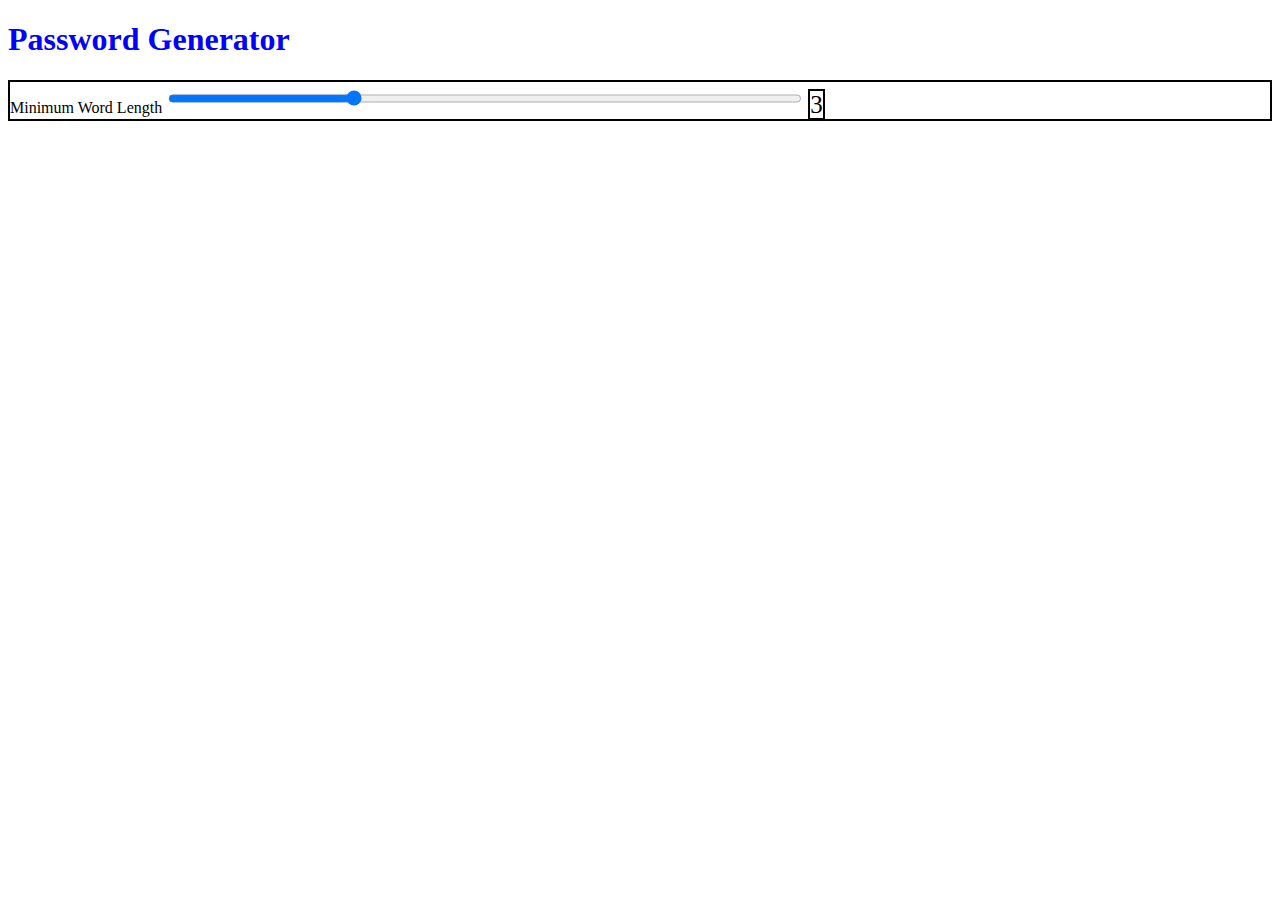
==== commit ad8c1bf9: "current ver 1.1" ====
--- a/index.html
+++ b/index.html
@@ -6,5 +6,14 @@
     <script type="text/javascript" src="docs/pass.js"></script>
   </head>
   <body>
+    <main>
+      <h1>Password Generator</h1>
+      <div class="min-wrd-inpt">
+        <label for="min_word">Minimum Word Length</label>
+        <input type="range" class="min_word" value="3" min="1" max="8" oninput="updateSlider()">
+        <span id="min_word_val"></span>
+      </div>
+
+    </main>
   </body>
 </html>
--- a/docs/pass.css
+++ b/docs/pass.css
@@ -0,0 +1,19 @@
+h1 {
+  color: blue;
+}
+
+.min-wrd-inpt {
+  border: black solid 2px;
+  display: block;
+}
+
+.min_word {
+  border: black solid 2px;
+  width: 50%;
+  height: 25px;
+}
+
+#min_word_val {
+  border: black solid 2px;
+  font-size: 25px;
+}
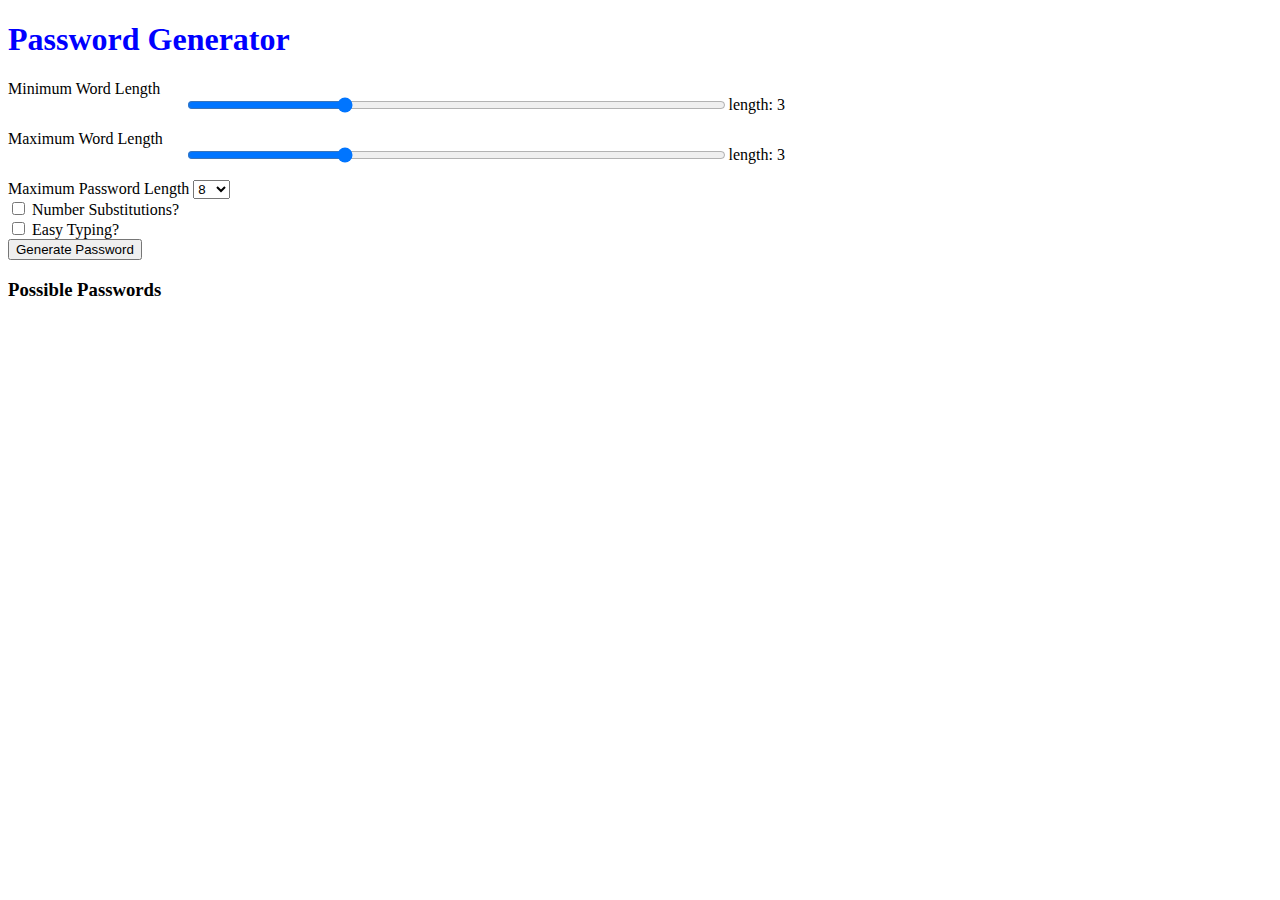
==== commit c7858484: "working page" ====
--- a/index.html
+++ b/index.html
@@ -8,12 +8,58 @@
   <body>
     <main>
       <h1>Password Generator</h1>
-      <div class="min-wrd-inpt">
+
+      <div class="word_slider">
         <label for="min_word">Minimum Word Length</label>
-        <input type="range" class="min_word" value="3" min="1" max="8" oninput="updateSlider()">
-        <span id="min_word_val"></span>
+        <input type="range" class="min_word" value="3" min="1" max="8" oninput="updateSliders()">
+        <p>length: <span id="min_word_val"> </span> </p>
       </div>
 
+      <div class="word_slider">
+        <label for="max_word">Maximum Word Length</label>
+        <input type="range" class="max_word" value="3" min="1" max="8" oninput="updateSliders()">
+        <p>length: <span id="max_word_val"> </span> </p>
+      </div>
+
+      <div class="pass_lngth_dropdown">
+        <label for="pass_lngth">Maximum Password Length</label>
+        <select class="pass_lngth" class="pass_lngth" value="8">
+          <option value="8">8</option>
+          <option value="9">9</option>
+          <option value="10">10</option>
+          <option value="11">11</option>
+          <option value="12">12</option>
+          <option value="13">13</option>
+          <option value="14">14</option>
+          <option value="15">15</option>
+          <option value="16">16</option>
+          <option value="17">17</option>
+          <option value="18">18</option>
+          <option value="19">19</option>
+          <option value="20">20</option>
+          <option value="21">21</option>
+          <option value="22">22</option>
+          <option value="23">23</option>
+          <option value="24">24</option>
+          <option value="25">25</option>
+        </select>
+      </div>
+
+      <div class="num_sub_checkbox">
+        <input type="checkbox" class="num_sub">
+        <label for="num_sub">Number Substitutions?</label>
+      </div>
+
+      <div class="easy_checkbox">
+        <input type="checkbox" class="easy_wrd">
+        <label for="easy_wrd">Easy Typing?</label>
+      </div>
+
+      <div class="print">
+        <button type="button" class="pass_btn" onclick="getWord()">Generate Password</button>
+      </div>
+      <h3 class="words">Possible Passwords</h3>
+      <div class="pass_table"></div>
     </main>
   </body>
 </html>
--- a/docs/pass.css
+++ b/docs/pass.css
@@ -2,18 +2,49 @@
   color: blue;
 }
 
-.min-wrd-inpt {
-  border: black solid 2px;
-  display: block;
+.word_slider {
+  display: grid;
+  grid-template-columns: 14% 1fr 1fr;
 }
 
+ /* button {
+    background-color: green;
+  }
+
 .min_word {
-  border: black solid 2px;
-  width: 50%;
+  display: block;
+  width: 25%;
   height: 25px;
 }
 
 #min_word_val {
   border: black solid 2px;
   font-size: 25px;
+} */
+.pass_table {
+  width: 100%;
 }
+tr {
+  /* width: 100%;
+  border: black solid 5px;
+  margin-top: 20px;
+  padding: 4px 2px; */
+  background-color: ghostwhite;
+}
+
+tr.tab:nth-child(even){
+  background-color: lightgray;
+  border: black solid 5px;
+}
+
+td {
+  display: inline-table;
+  border: 1px solid black;
+  margin: 2px 4px;
+  padding: 4px 4px;
+  background-color: whitesmoke;
+}
+
+td.pass-l {
+  background-color: azure;
+}
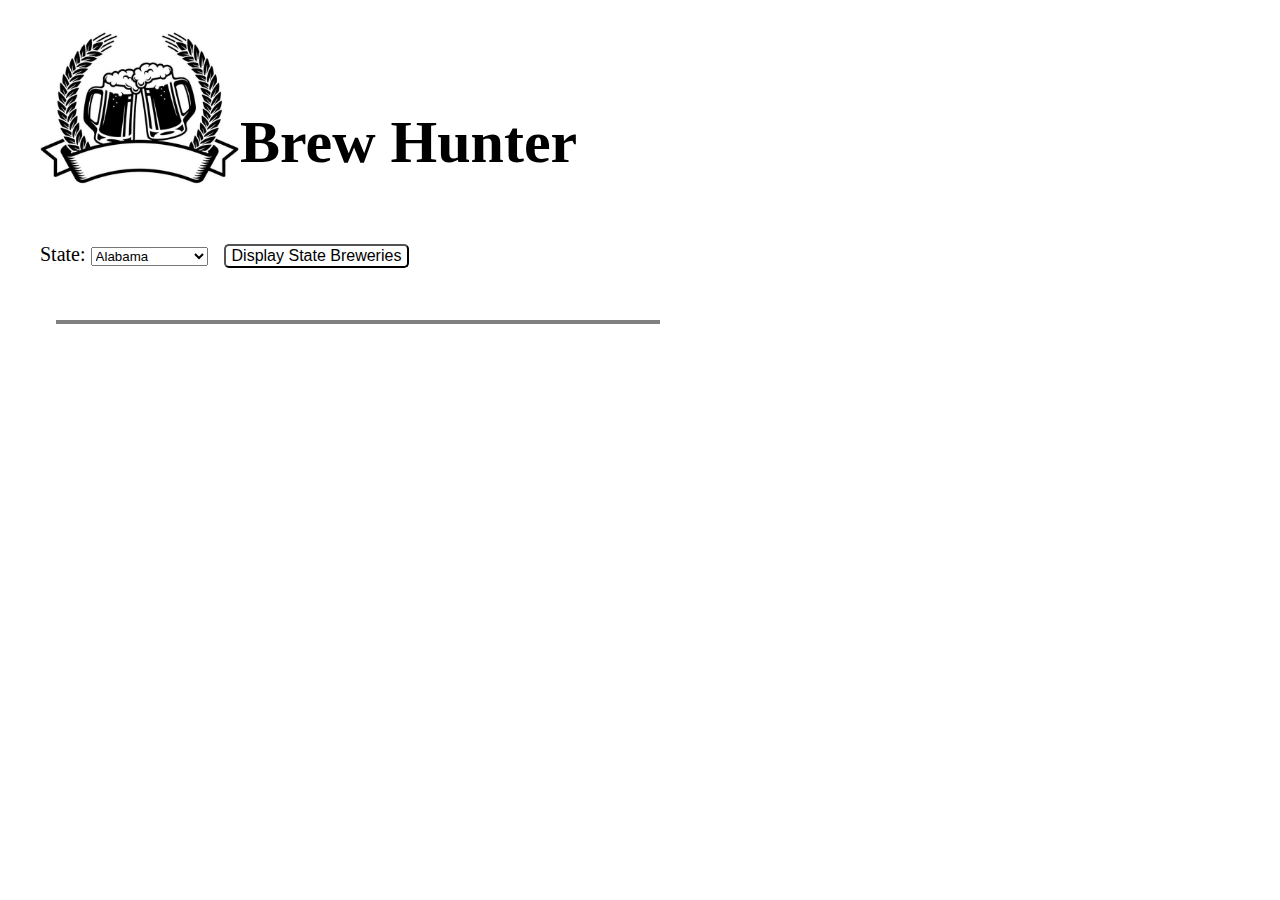
==== commit 6906656c: "pushing final site" ====
--- a/index.html
+++ b/index.html
@@ -1,65 +1,19 @@
-<!DOCTYPE html>
-<html>
+
+<html lang="en">
   <head>
-    <title>Password Generator</title>
-    <link rel="stylesheet" href="docs/pass.css">
-    <script type="text/javascript" src="docs/pass.js"></script>
+    <meta charset="utf-8" />
+    <meta name="viewport" content="width=device-width, initial-scale=1.0" />
+    <link rel="stylesheet" href="docs/mid.css">
+    <script src='https://api.tiles.mapbox.com/mapbox-gl-js/v1.4.1/mapbox-gl.js'></script>
+    <link href='https://api.tiles.mapbox.com/mapbox-gl-js/v1.4.1/mapbox-gl.css' rel='stylesheet' />
+    <title>Midterm Mashup</title>
   </head>
   <body>
-    <main>
-      <h1>Password Generator</h1>
+    <!-- <label for="">State: </label> <input type="text" id="state"> -->
+    <!-- <button type="button" id="load_brewer" onclick="loadBeers()">Local State Breweries</button> -->
+    <div id="root"></div>
 
-      <div class="word_slider">
-        <label for="min_word">Minimum Word Length</label>
-        <input type="range" class="min_word" value="3" min="1" max="8" oninput="updateSliders()">
-        <p>length: <span id="min_word_val"> </span> </p>
-      </div>
-
-      <div class="word_slider">
-        <label for="max_word">Maximum Word Length</label>
-        <input type="range" class="max_word" value="3" min="1" max="8" oninput="updateSliders()">
-        <p>length: <span id="max_word_val"> </span> </p>
-      </div>
-
-      <div class="pass_lngth_dropdown">
-        <label for="pass_lngth">Maximum Password Length</label>
-        <select class="pass_lngth" class="pass_lngth" value="8">
-          <option value="8">8</option>
-          <option value="9">9</option>
-          <option value="10">10</option>
-          <option value="11">11</option>
-          <option value="12">12</option>
-          <option value="13">13</option>
-          <option value="14">14</option>
-          <option value="15">15</option>
-          <option value="16">16</option>
-          <option value="17">17</option>
-          <option value="18">18</option>
-          <option value="19">19</option>
-          <option value="20">20</option>
-          <option value="21">21</option>
-          <option value="22">22</option>
-          <option value="23">23</option>
-          <option value="24">24</option>
-          <option value="25">25</option>
-        </select>
-      </div>
-
-      <div class="num_sub_checkbox">
-        <input type="checkbox" class="num_sub">
-        <label for="num_sub">Number Substitutions?</label>
-      </div>
-
-      <div class="easy_checkbox">
-        <input type="checkbox" class="easy_wrd">
-        <label for="easy_wrd">Easy Typing?</label>
-      </div>
-
-      <div class="print">
-        <button type="button" class="pass_btn" onclick="getWord()">Generate Password</button>
-      </div>
-      <h3 class="words">Possible Passwords</h3>
-      <div class="pass_table"></div>
-    </main>
+    <!-- script section -->
+    <script src='docs/mid.js'></script>
   </body>
 </html>
--- a/docs/mid.css
+++ b/docs/mid.css
@@ -0,0 +1,106 @@
+#root {
+  max-width: 1200px;
+  margin: 0 auto;
+  background-color: white;
+}
+
+.container {
+  display: flex;
+  flex-wrap: wrap;
+}
+
+.card {
+  margin: 1rem;
+  border: 2px solid gray;
+  border-radius: 25px;
+  background: linear-gradient(180deg, goldenrod 30%, white 70%);
+  box-shadow: 2px 5px lightgray;
+}
+
+.card p {
+  margin: 1rem;
+}
+
+.card h1 {
+  margin: 1rem;
+  color: whitesmoke;
+}
+
+#op_in{
+  color:black;
+  font-family: "Palatino Linotype", "Book Antiqua", Palatino, serif;
+  font-size: 20px;
+
+}
+
+#obj_button {
+  border-radius: 5px;
+  font-size: 16px;
+  background-color: white;
+  margin: 1rem;
+}
+
+/* .card h1 {
+  background-color: slategray;
+} */
+
+@media screen and (min-width: 600px) {
+  .card {
+    flex: 1 1 calc(50% - 2rem);
+  }
+}
+
+@media screen and (min-width: 900px) {
+  .card {
+    flex: 1 1 calc(33% - 2rem);
+  }
+}
+
+.map_container {
+  position: relative;
+  margin: 1rem;
+  border: 2px solid gray;
+  height: 50%;
+  width: 50%;
+}
+
+#map {
+  position: absolute;
+  width: 100%;
+  height: 100%;
+}
+
+.nav_container {
+  display: flex;
+}
+
+#instructions {}
+
+#logo {
+  height: 200px;
+}
+
+.header_container {
+  display: flex;
+  position: relative;
+}
+
+.title {
+  position: relative;
+  width: 50%;
+}
+
+.title_cnt {
+  position: absolute;
+  top: 60px;
+  font-size: 60px;
+  font-family: "Palatino Linotype", "Book Antiqua", Palatino, serif;
+  color: black;
+}
+
+#direction_button {
+  border-radius: 10px;
+  font-size: 16px;
+  background-color: white;
+  margin: 1rem;
+}
